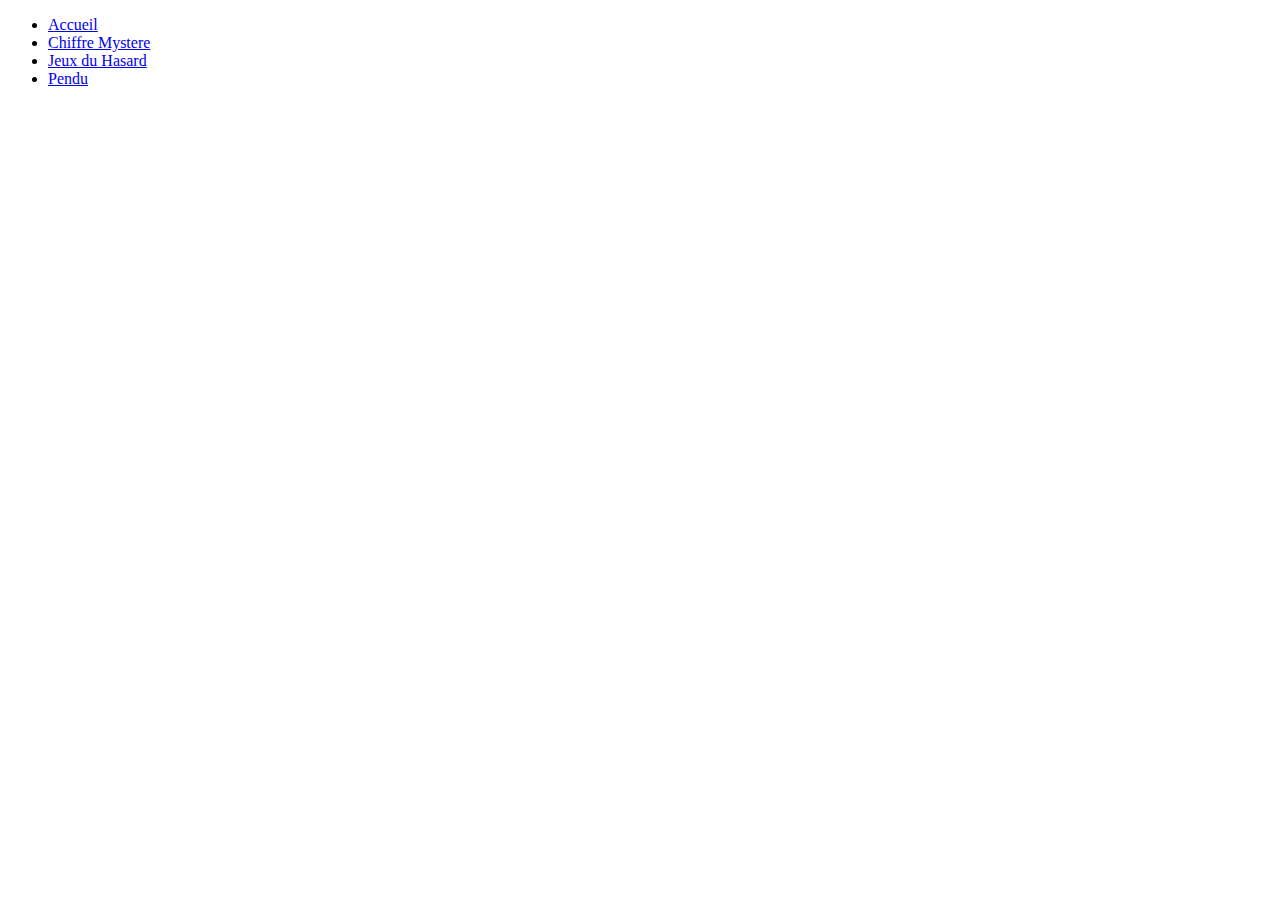
==== index.html @ fe42b559 "changement style+pendu" ====
<!DOCTYPE html>
<html lang="fr">
  <head>
    <meta charset="UTF-8" />
    <meta name="viewport" content="width=device-width, initial-scale=1.0" />
    <title>SUMMER_GAME_2024</title>
    <link rel="stylesheet" href="css.css" />
  </head>
  <body>
    <div id="app"></div>

    <script type="module" src="./main.js"></script>
  </body>
</html>
---- css.css ----
.active {
  color: red;
}
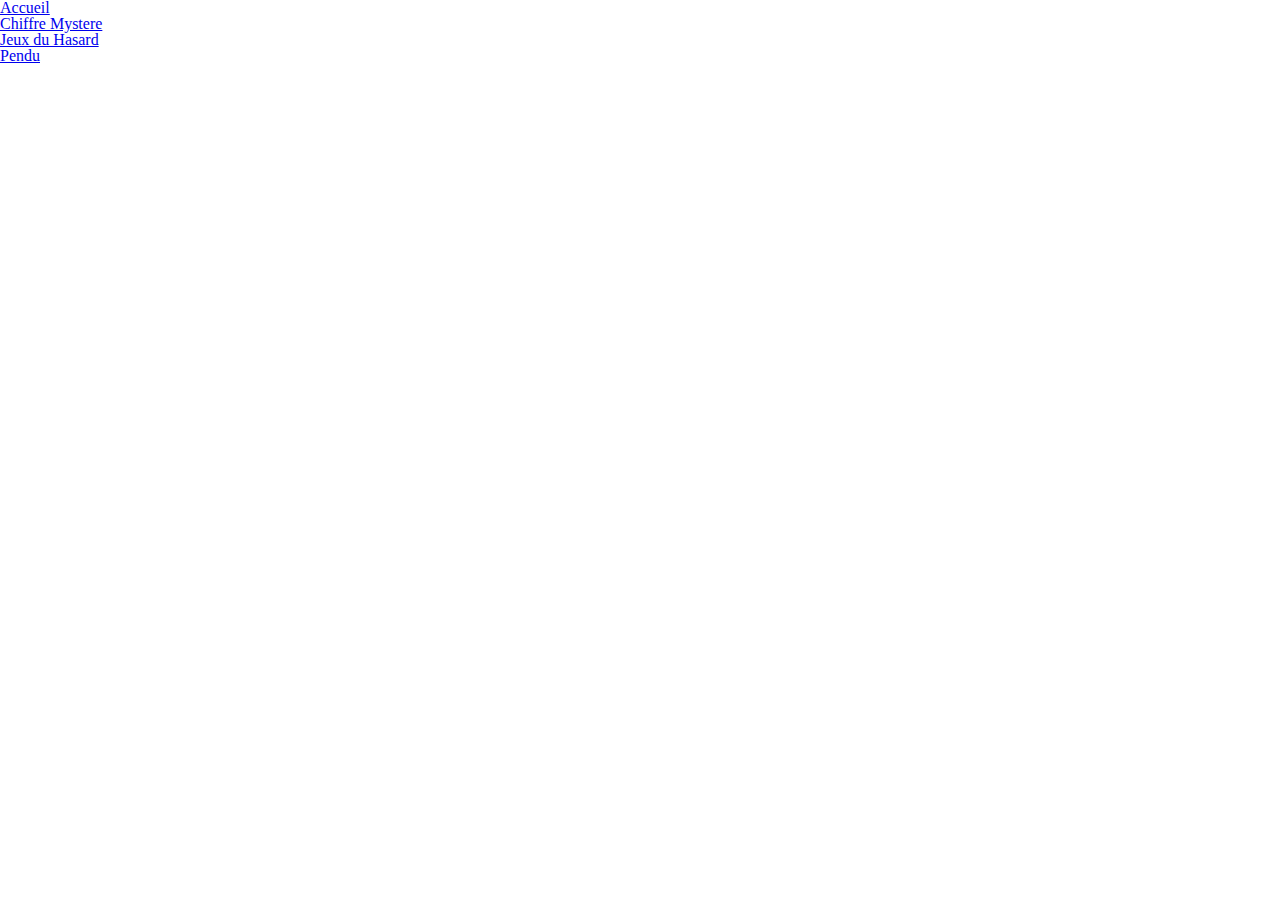
==== commit 921c771c: "animations css" ====
--- a/index.html
+++ b/index.html
@@ -4,6 +4,7 @@
     <meta charset="UTF-8" />
     <meta name="viewport" content="width=device-width, initial-scale=1.0" />
     <title>SUMMER_GAME_2024</title>
+    <link rel="stylesheet" href="cssreset.css" />
     <link rel="stylesheet" href="css.css" />
   </head>
   <body>
--- a/cssreset.css
+++ b/cssreset.css
@@ -0,0 +1,113 @@
+html,
+body,
+div,
+span,
+applet,
+object,
+iframe,
+blockquote,
+pre,
+a,
+abbr,
+acronym,
+address,
+big,
+cite,
+code,
+del,
+dfn,
+em,
+img,
+ins,
+kbd,
+q,
+s,
+samp,
+small,
+strike,
+sub,
+sup,
+tt,
+var,
+b,
+u,
+i,
+center,
+dl,
+dt,
+dd,
+ol,
+ul,
+li,
+fieldset,
+form,
+label,
+legend,
+table,
+caption,
+tbody,
+tfoot,
+thead,
+tr,
+th,
+td,
+article,
+aside,
+canvas,
+details,
+embed,
+figure,
+figcaption,
+footer,
+header,
+hgroup,
+menu,
+nav,
+output,
+ruby,
+section,
+summary,
+time,
+mark,
+audio,
+video {
+  margin: 0;
+  padding: 0;
+  border: 0;
+  font-size: 100%;
+  font: inherit;
+  vertical-align: baseline;
+}
+/* HTML5 display-role reset for older browsers */
+article,
+aside,
+details,
+figcaption,
+figure,
+footer,
+header,
+hgroup,
+menu,
+nav,
+section {
+  display: block;
+}
+body {
+  line-height: 1;
+}
+ol,
+blockquote,
+q {
+  quotes: none;
+}
+blockquote:before,
+blockquote:after,
+q:before,
+q:after {
+  content: "";
+  content: none;
+}
+table {
+  border-collapse: collapse;
+  border-spacing: 0;
+}
